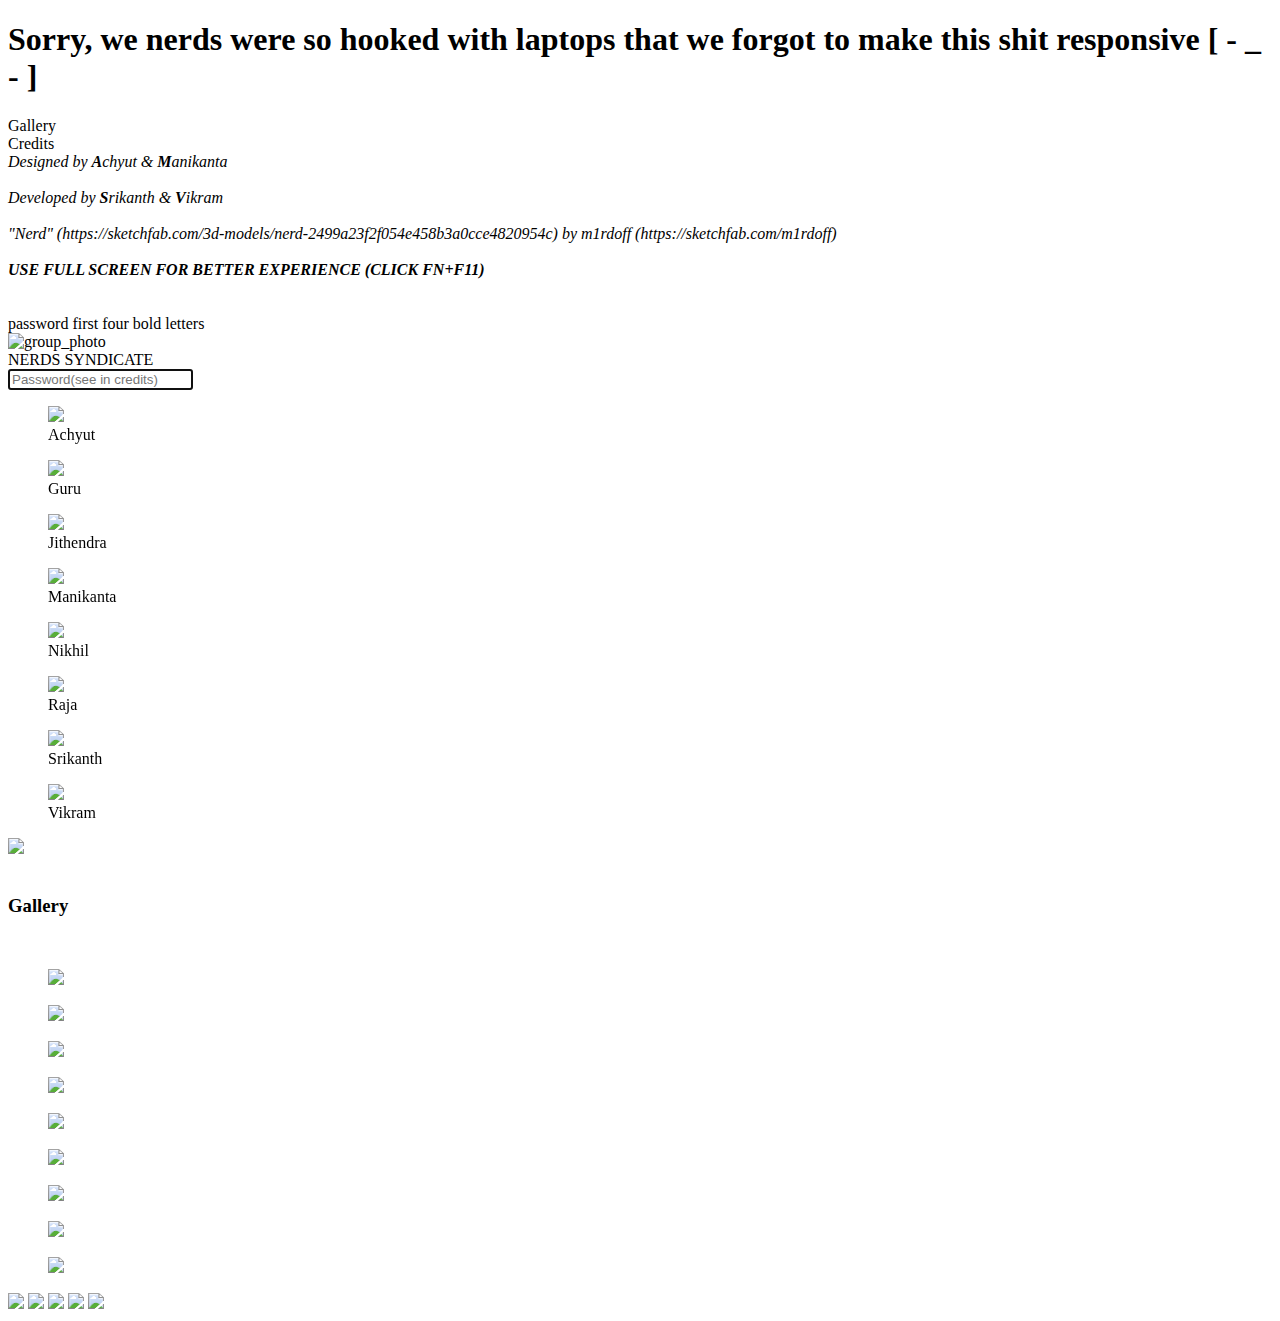
==== index.html @ c4d71a41 "Add files via upload" ====
<!DOCTYPE html>
<html lang="en">
<head>
  <meta charset="UTF-8">
  <meta name="viewport" content="width=device-width, initial-scale=1.0">
  <title>Nerds</title>
  <link rel="stylesheet" href="/cssFiles/style.css">
  <link rel="stylesheet" href="/cssFiles/memories.css">
  <link rel="stylesheet" href="/cssFiles/card.css">
</head>
<body>
  
  <div class="error">
    <h1>Sorry, we nerds were so hooked with laptops that we forgot to make this shit responsive [ - _ - ]</h1>
  </div>
  
  <main>
  
  <div class="task_bar" id="task_bar">
    <div class="activities" id="activities" onclick="showMemories()">Gallery<!-- Activites  --></div>
    <div class="calender_time" id="calender_time"></div>
    <div class="credits" id="credits" onclick="showCreditsContent()">Credits</div>
  </div>
  
  <div class="credits_content" id="credits_content">
    <div><i>Designed by <b>A</b>chyut & <b>M</b>anikanta</i></div><br>
    <div><i>Developed by <b>S</b>rikanth & <b>V</b>ikram</i></div><br>
    <div><i>"Nerd" (https://sketchfab.com/3d-models/nerd-2499a23f2f054e458b3a0cce4820954c) by m1rdoff (https://sketchfab.com/m1rdoff)</i></div><br>
    <div><i><b>USE FULL SCREEN FOR BETTER EXPERIENCE (CLICK FN+F11)</b></i></div>
    <br>
    <br>
    <div>password first four bold letters</div>
  </div> 
  
  <div class="lock_screen" id="lock_screen" onclick="lockToPassword()">
    <div class="time" id="time"></div>
    <div class="date" id="date"></div>
    <div class="click" id="click"></div>
  </div>
  
  <div class="password" id="password">
    <img src="/assets/group_photo.jpeg" alt="group_photo" class="group_photo">
    <div class="user_name" id="user_name">NERDS SYNDICATE</div>
    <input type="password" placeholder="Password(see in credits)" id="input" class="input" onkeydown="handleEnterKey(event)" autofocus>
  </div>
  
  <div class="desktop" id="desktop">
    <div id="cards" class="cards">
      <figure id='achyut' ondblclick="showWindow(this)">
        <img src="assets/folder.svg">
        <figcaption>Achyut</figcaption>
      </figure>
      <figure id='guru' ondblclick="showWindow(this)">
        <img  src="assets/folder.svg">
        <figcaption>Guru</figcaption>
      </figure>
      <figure id='jithendra' ondblclick="showWindow(this)">
        <img  src="assets/folder.svg">
        <figcaption>Jithendra</figcaption>
      </figure>
      <figure id='manikanta' ondblclick="showWindow(this)">
        <img src="assets/folder.svg">
        <figcaption>Manikanta</figcaption>
      </figure>
      <figure id='nikhil' ondblclick="showWindow(this)">
        <img src="assets/folder.svg">
        <figcaption>Nikhil</figcaption>
      </figure>
      <figure id='raja' ondblclick="showWindow(this)">
        <img src="assets/folder.svg">
        <figcaption>Raja</figcaption>
      </figure>
      <figure id='srikanth' ondblclick="showWindow(this)">
        <img src="assets/folder.svg">
        <figcaption>Srikanth</figcaption>
      </figure>
      <figure id='vikram' ondblclick="showWindow(this)">
        <img src="assets/folder.svg">
        <figcaption>Vikram</figcaption>
      </figure>
    </div>
    <div id="nerdContainer"></div>
  </div>
  
  <div class="window" id="window">
    <div class="title_bar" id="title_bar">
      
      <img src="/assets/x-solid.svg" onclick="closeWindow()">
    </div>
    <div class="card">
      <img src=" " class="cardImg" id='cardImg'>
      <div class="card__info">
        <div id="card__logo" class="card__logo"> </div>
        <div id="card__number" class="card__number"> </div>
        <div id="card__type" class="card__type"> </div>
      </div>
      <div class="card__texture"></div>
    </div>
  </div>
  
  <div class="memories" id="memories">
        <nav class="navbar">
            <div class="brand"><h3>Gallery</h3></div>
            <div class="icon" style="color:white" onclick="closeMemories()">
                X
            </div>
        </nav>
        
        <div class="gallery">
          <figure class="a" data-grid="img-1"><img src="./assets/group_photo.jpeg"></figure>
          <figure class="a" data-grid="img-2"><img src="./assets/achyut.jpeg"></figure>
          <figure class="a" data-grid="img-3"><img src="./assets/guru.jpeg"></figure>
          <figure class="a" data-grid="img-4"><img src="./assets/jithendra.jpeg"></figure>
          <figure class="a" data-grid="img-5"><img src="./assets/manikanta.jpeg"></figure>
          <figure class="a" data-grid="img-6"><img src="./assets/nikhil.jpeg"></figure>
          <figure class="a" data-grid="img-7"><img src="./assets/raja.jpeg"></figure>
          <figure class="a" data-grid="img-8"><img src="./assets/srikanth.jpeg"></figure>
          <figure class="a" data-grid="img-9"><img src="./assets/vikram.jpeg"></figure>
        </div>
    </div>
    
    
    
  <div class="footer" id="footer">
    <img src="/assets/github.svg" onclick=" ">
    <img src="/assets/mail.svg" onclick="composeEmail()">
    <img src="/assets/whatsapp.svg" onclick="openWhatsApp()">
    <img src="/assets/phone.svg" onclick="makePhoneCall">
    <img src="/assets/nerd.png" class="menu" onclick="alert('Thank You for Visiting')">
  </div>
  
  </main>
  <script src="https://cdnjs.cloudflare.com/ajax/libs/gsap/3.12.3/gsap.min.js"></script>
  <script src="https://cdnjs.cloudflare.com/ajax/libs/gsap/3.12.3/ScrollTrigger.min.js"></script>
  <script src="https://cdnjs.cloudflare.com/ajax/libs/gsap/3.12.4/Flip.min.js"></script>
  <script src="/jsFiles/clock.js"></script>
  <script src="/jsFiles/show_hide.js"></script>
  <script src="/jsFiles/aflip.js"></script>
  <script src="/jsFiles/contact.js"></script>
  <script src="/jsFiles/script.js" type="module"></script>
</body>
</html>
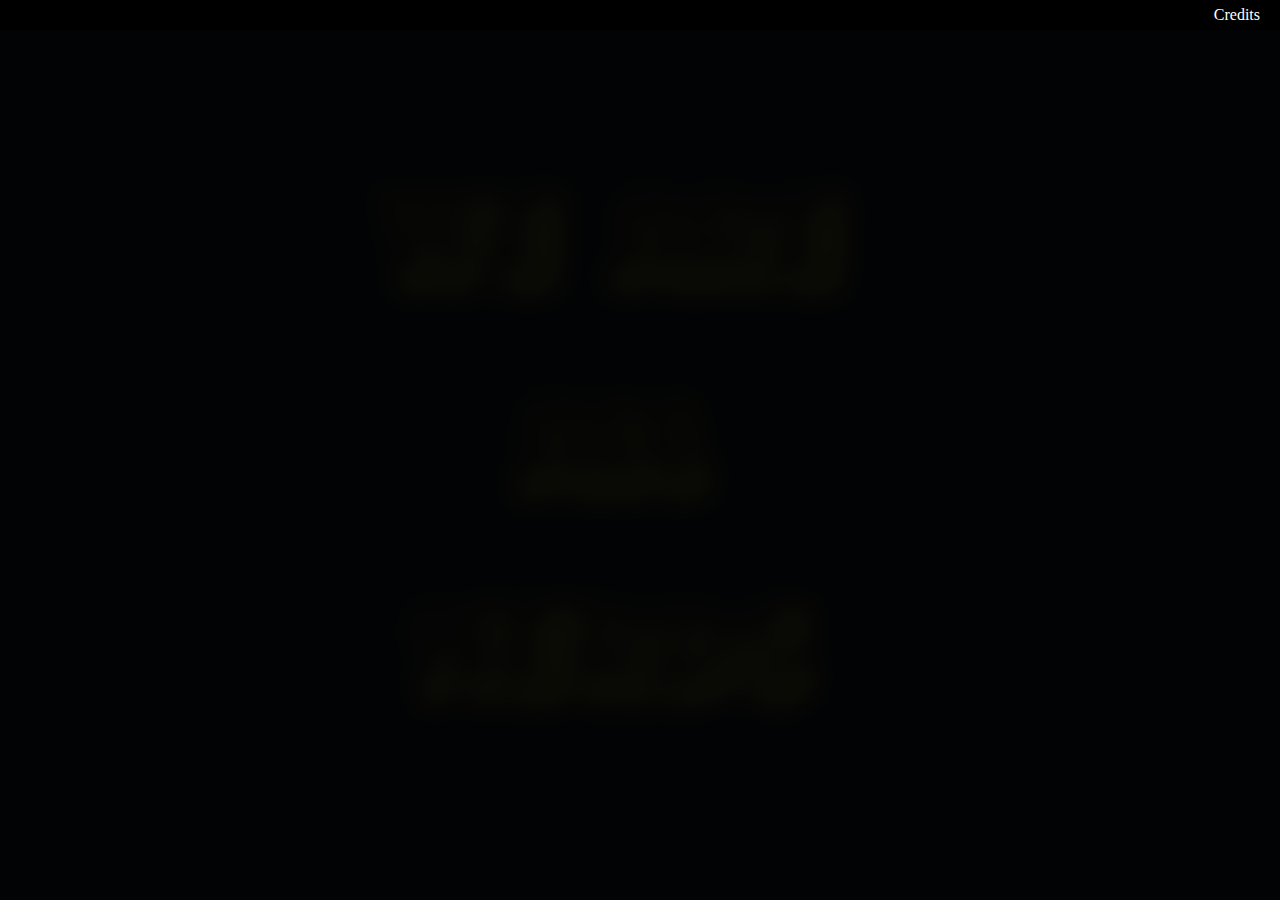
==== commit a98ade3c: "Update index.html" ====
--- a/index.html
+++ b/index.html
@@ -4,9 +4,9 @@
   <meta charset="UTF-8">
   <meta name="viewport" content="width=device-width, initial-scale=1.0">
   <title>Nerds</title>
-  <link rel="stylesheet" href="/cssFiles/style.css">
-  <link rel="stylesheet" href="/cssFiles/memories.css">
-  <link rel="stylesheet" href="/cssFiles/card.css">
+  <link rel="stylesheet" href="cssFiles/style.css">
+  <link rel="stylesheet" href="cssFiles/memories.css">
+  <link rel="stylesheet" href="cssFiles/card.css">
 </head>
 <body>
   
--- a/cssFiles/style.css
+++ b/cssFiles/style.css
@@ -0,0 +1,225 @@
+
+@media screen and (max-width: 1200px) {
+  body{
+    margin: 0;
+    padding: 0;
+  }
+   main{
+     display:none;
+   } 
+   .error{
+      display:flex; 
+      width: 100%;
+      height: 100vh;
+      background-color: black;
+      color:white;
+      justify-content: center;
+      align-items: center;
+   }
+}
+@media screen and (min-width: 1201px) {
+  .error {
+    display: none;
+  }
+body{
+  margin:0;
+  padding:0;
+  background-image:url('/assets/wallpaper.png');
+  background-color: #1a1a1a; 
+  background-position: center; 
+  background-repeat: no-repeat; 
+  background-size: cover; 
+  overflow: hidden;
+  cursor:default;
+}
+.task_bar{
+  background: black;
+  position: absolute;
+  top:0%;
+  height:30px;
+  width:100%;
+  color:white;
+  margin:0;
+  padding:0;
+  display: flex;
+  align-items: center;
+  z-index: 1000;
+}
+.lock_screen{
+  background-color: rgba(0, 0, 0, 0.9);
+  backdrop-filter: blur(15px);
+  width:100%;
+  height:100vh;
+  overflow: hidden;
+  display:flex;
+  flex-direction:column;
+  align-items: center;
+  justify-content: center;
+  color:grey;
+}
+.time{
+  font-size:80px;
+  letter-spacing: 5px;
+}
+.date{
+  font-size:20px;
+  letter-spacing: 2px;
+  margin-top:40px;
+}
+.click{
+  font-size:15px;
+  margin-top:40px;
+}
+.activities{
+  margin-left: 10px;
+  display:none;
+}
+.calender_time{
+  position: absolute;
+  left:50%;
+  transform: translateX(-50%);
+  display:none;
+}
+.credits{
+  position: absolute;
+  right:20px;
+  cursor: pointer;
+}
+.password{
+  width:100%;
+  height:100vh;
+  background-color: rgba(0, 0, 0, 0.9);
+  backdrop-filter: blur(15px);
+  background-position: fixed;
+  display: none;
+  flex-direction: column;
+  align-items: center;
+  justify-content: center;
+  color:white;
+  
+}
+
+.group_photo{
+  width:100px;
+  height:100px;
+  border-radius: 50%;
+}
+.user_name{
+  margin-top:30px;
+  margin-bottom:30px;
+}
+.input{
+  width:200px;
+  height:30px;
+  font-size: 15px;
+ /* border:1px solid white;*/
+  border-radius:8px;
+}
+.credits_content{
+  display:none;
+  flex-direction: column;
+  width:250px;
+  height:300px;
+  margin:40px 20px 0px 0px;
+  padding: 20px;
+  right:0%;
+  background-color: white;
+  color:black;
+  position: absolute;
+  z-index: 10000;
+  border-radius:10px;
+}
+.desktop{
+ display: none;
+ width:100%;
+ height:100vh;
+ background-color: transparent;
+}
+.cards{
+  width:100px;
+  height:80vh;
+  background-color: transparent;
+  display:grid;
+  grid-template-columns:auto auto;
+  margin:30px 0px 0px 0px;
+}
+figure{
+  border-radius:2px;
+}
+figure:hover{
+  background-color: rgba(0, 255, 255, 0.5);
+}
+figcaption{
+ margin:0;
+ text-align: center;
+ color:white;
+}
+
+img ::hover{
+  background-color: aquamarine;
+}
+
+#nerdContainer {
+  position: absolute;
+  width: 300px;
+  height: 300px;
+  top: 50%;
+  right: 10%;
+  transform: translateY(-50%);
+}
+.footer{
+   position: fixed;
+   bottom:0%;
+   background-color: #1a1a1a;
+   width:100%;
+   height:30px;
+   padding:10px;
+   display:none;
+}
+.footer img{
+  width:25px;
+  height:25px;
+  margin-right:20px;
+  padding: 5px;
+  border-radius:5px;
+  
+}
+.footer img:hover{
+  background-color: grey;
+}
+.menu{
+  position:absolute;
+  right:20px;
+  width:25px;
+  height:25px;
+}
+.window{
+  width:450px;
+  height:400px;
+  position: absolute;
+  left:50%;
+  top:25%;
+  transform:translateX(-50%);
+  display:none;
+}
+.title_bar{
+  float:right;
+  margin:2px;
+}
+.title_bar img{
+  padding: 4px;
+  border:3px solid red;
+}
+
+
+}
+
+
+
+
+
+
+
+
+
+
--- a/cssFiles/memories.css
+++ b/cssFiles/memories.css
@@ -0,0 +1,76 @@
+
+.memories{
+    color:white;
+    position: absolute;
+    left: 50%;
+    top:20%;
+    transform:translate(-50%);
+    background-color: rgba(0,0,0,0.7);
+    backdrop-filter: blur(15px);
+    height:500px;
+    width:80%;
+    border:2px solid blue;
+    display: none;
+    /*width:90%;
+    height:400px;
+    position: absolute;
+    left:50%;
+    top:10%;
+    transform:translateX(-50%);
+    border:1px solid black;
+    display:none;*/
+}
+nav{
+    margin-bottom:15px;
+    margin-top:10px;
+    display:flex;
+    justify-content:space-between;
+    align-items:center;
+}
+.icon a i{
+    font-size:1.8rem;
+    margin-right:10px;
+}
+
+.gallery{
+  display: grid;
+  grid-template-columns: repeat(5, 200px);
+  grid-template-rows: repeat(4, 100px);
+  grid-column-gap: 0px;
+  grid-row-gap: 0px;
+  width:90%;
+}
+.gallery figure{
+  border-radius:10px;
+}
+.gallery img{ 
+  width:100%;
+  height:100%;
+  border-radius:10px;
+}
+figure[data-grid="img-1"] { grid-area: 1 / 1 / 5 / 4; }
+figure[data-grid="img-2"] { grid-area: 1 / 4 / 2 / 5; }
+figure[data-grid="img-3"] { grid-area: 1 / 5 / 2 / 6; }
+figure[data-grid="img-4"] { grid-area: 2 / 4 / 3 / 5; }
+figure[data-grid="img-5"] { grid-area: 2 / 5 / 3 / 6; }
+figure[data-grid="img-6"] { grid-area: 3 / 4 / 4 / 5; }
+figure[data-grid="img-7"] { grid-area: 3 / 5 / 4 / 6; }
+figure[data-grid="img-8"] { grid-area: 4 / 4 / 5 / 5; }
+figure[data-grid="img-9"] { grid-area: 4 / 5 / 5 / 6; }
+.a
+{
+    padding:5%;
+    box-shadow:1px 1px 4px white;
+
+    
+  
+}
+
+
+.a:hover{
+    box-shadow:2px 2px 8px black;
+}
+
+nav{
+  margin:0 10px;
+}
--- a/cssFiles/card.css
+++ b/cssFiles/card.css
@@ -0,0 +1,133 @@
+.card {
+	overflow: hidden;
+	position: relative;
+}
+.cardImg{
+  position: absolute;
+  right:30px;
+  top:30px;
+  width:150px;
+  height:150px;
+  border:1px solid white;
+  border-radius: 50%;
+}
+.card__texture {
+	animation-duration: 3s;
+	animation-timing-function: ease-in-out;
+	animation-iteration-count: infinite;
+}
+.card {
+	animation-name: rotate;
+	background-color: #872341;;
+	
+	border-radius: 0.5em;
+	box-shadow:
+		0 0 0 hsl(0,0%,80%),
+		0 0 0 hsl(0,0%,100%),
+		-0.2rem 0 0.75rem 0 hsla(0,0%,0%,0.3);
+	color: hsl(0,0%,100%);
+	width: 100%;
+	height: 300px;
+	transform: translate3d(0,0,0);
+}
+.card__info,
+
+.card__texture {
+	position: absolute;
+}
+
+.card__texture {
+	animation-name: texture;
+	top: 0;
+	left: 0;
+	width: 200%;
+	height: 100%;
+}
+.card__info {
+	font: 0.75em/1 "DM Sans", sans-serif;
+	display: flex;
+	align-items: center;
+	flex-wrap: wrap;
+	padding: 0.75rem;
+	inset: 0;
+}
+.card__logo{
+	width: 100%;
+}
+.card__logo {
+	font-weight: bold;
+	font-style: italic;
+	font-size:30px;
+}
+.card__number {
+  width: 100%;
+  font-size: 20px;
+  display: flex;
+  justify-content: space-between;
+}
+.card__type {
+	align-self: flex-end;
+	margin-left: auto;
+	font-size:15px;
+}
+
+.card__name {
+	background: linear-gradient(hsl(0,0%,100%),hsl(0,0%,85%) 15% 55%,hsl(0,0%,70%) 70%);
+	-webkit-background-clip: text;
+	-webkit-text-fill-color: transparent;
+	font-family: "Courier Prime", monospace;
+	filter: drop-shadow(0 0.05rem hsla(0,0%,0%,0.3));
+	
+}
+
+.card__texture {
+	animation-name: texture;
+	background-image: linear-gradient(-80deg,hsla(0,0%,100%,0.3) 25%,hsla(0,0%,100%,0) 45%);
+}
+
+/* Dark theme */
+@media (prefers-color-scheme: dark) {
+	:root {
+		--bg: hsl(var(--hue),10%,30%);
+		--fg: hsl(var(--hue),10%,90%);
+	}
+}
+
+/* Animation */
+@keyframes rotate {
+	from,
+	to {
+		animation-timing-function: ease-in;
+		box-shadow:
+			0 0 0 hsl(0,0%,80%),
+			0.1rem 0 0 hsl(0,0%,100%),
+			-0.2rem 0 0.75rem 0 hsla(0,0%,0%,0.3);
+		transform: rotateY(-10deg);
+	}
+	25%,
+	75% {
+		animation-timing-function: ease-out;
+		box-shadow:
+			0 0 0 hsl(0,0%,80%),
+			0 0 0 hsl(0,0%,100%),
+			-0.25rem -0.05rem 1rem 0.15rem hsla(0,0%,0%,0.3);
+		transform: rotateY(0deg);
+	}
+	50% {
+		animation-timing-function: ease-in;
+		box-shadow:
+			-0.1rem 0 0 hsl(0,0%,80%),
+			0 0 0 hsl(0,0%,100%),
+			-0.3rem -0.1rem 1.5rem 0.3rem hsla(0,0%,0%,0.3);
+		transform: rotateY(10deg);
+	}
+}
+@keyframes texture {
+	from,
+	to {
+		transform: translate3d(0,0,0);
+	}
+	50% {
+		transform: translate3d(-50%,0,0);
+	}
+}